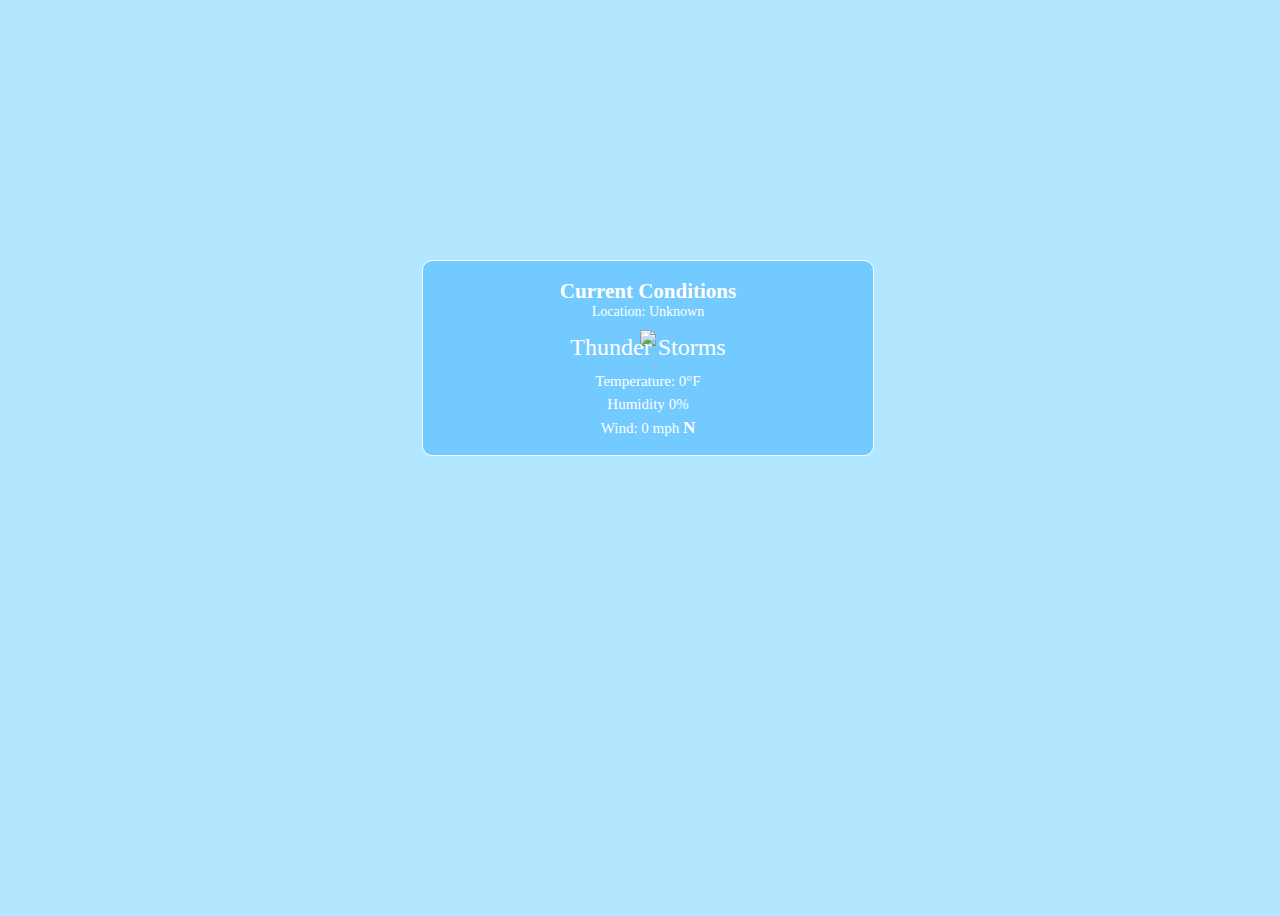
==== index.html @ e8f75318 "rename files" ====
<!DOCTYPE html>


<html>
    <head>
        <meta charset="utf-8">
        
        <title>Forecast</title>
        <meta name="home page for portfolio site" content="Portfolio Projects">
        
        <link rel="stylesheet" href="./styles/mainstyles.css">
    </head>

    <body>
        
      <div class="weather-app">
        <div class="widget-background">
          <h2 class="header-top">Current Conditions</h2>
          <div class="location">Location: <span id="location">Unknown</span></div>
          <img class="icon" id="conditions-icon" width="80px" src= "https://openweathermap.org/img/w/11d.png">
          <div class="current-weather"><span id="current-weather">Thunder Storms</span></div>
          
          <div class="conditions-breakdown">
            <div class="temperature">Temperature: <span id="temperature">0</span>&deg;F</div>
            <div class="humidity">Humidity <span id="humidity">0</span>%</div>
            <div class="wind">Wind: <span id="wind">0</span> mph <span id="direction">N</span></div>
          </div>
        </div>
      </div>
      
    </body>
    
    <script src="./scripts/ajax.js"></script>
  
    <footer>
        
    </footer>

</html>
---- styles/mainstyles.css ----
html {
  overflow: hidden;
  box-sizing: border-box;
}

body {
  display: flex;
  justify-content: center;
  align-items: center;
  
  height: 100vh;
  width: 100vw;
  
  background-color:  #b3e6ff;
}


/*====   CLASS STYLES   ====*/

.weather-app {
  display: flex;
  flex-direction: column;
  
  border: solid 1px white;
  border-radius: 10px;
  
  height: auto;
  width: 450px;
  margin-bottom: 200px;
}


.header-top {
  margin-bottom: 0px;
}

#conditions-icon {
  margin: 10px 0px 7px 0px;
}

.current-weather {
  font-size: 24px;
  
  margin-top: -23px;
  margin-bottom: 9px;
}

.conditions-breakdown {
  margin-bottom: 15px;
}

.temperature,
.humidity,
.wind,
.precipitation {
  font-size: 15px;
  line-height: 23px;
}

.widget-background {
  position: relative;
  background-color: rgba(51, 173, 255, .5);
  color: white;
  border-radius: 9px 9px 9px 9px;
  
  text-align: center;
  font-size: 14px;
}


/*====   /CLASS STYLES   ====*/

/*====   ID STYLES   ====*/

#direction {
  font-size: 17px;
  font-weight: 600;
}

/*====   /ID STYLES   ====*/
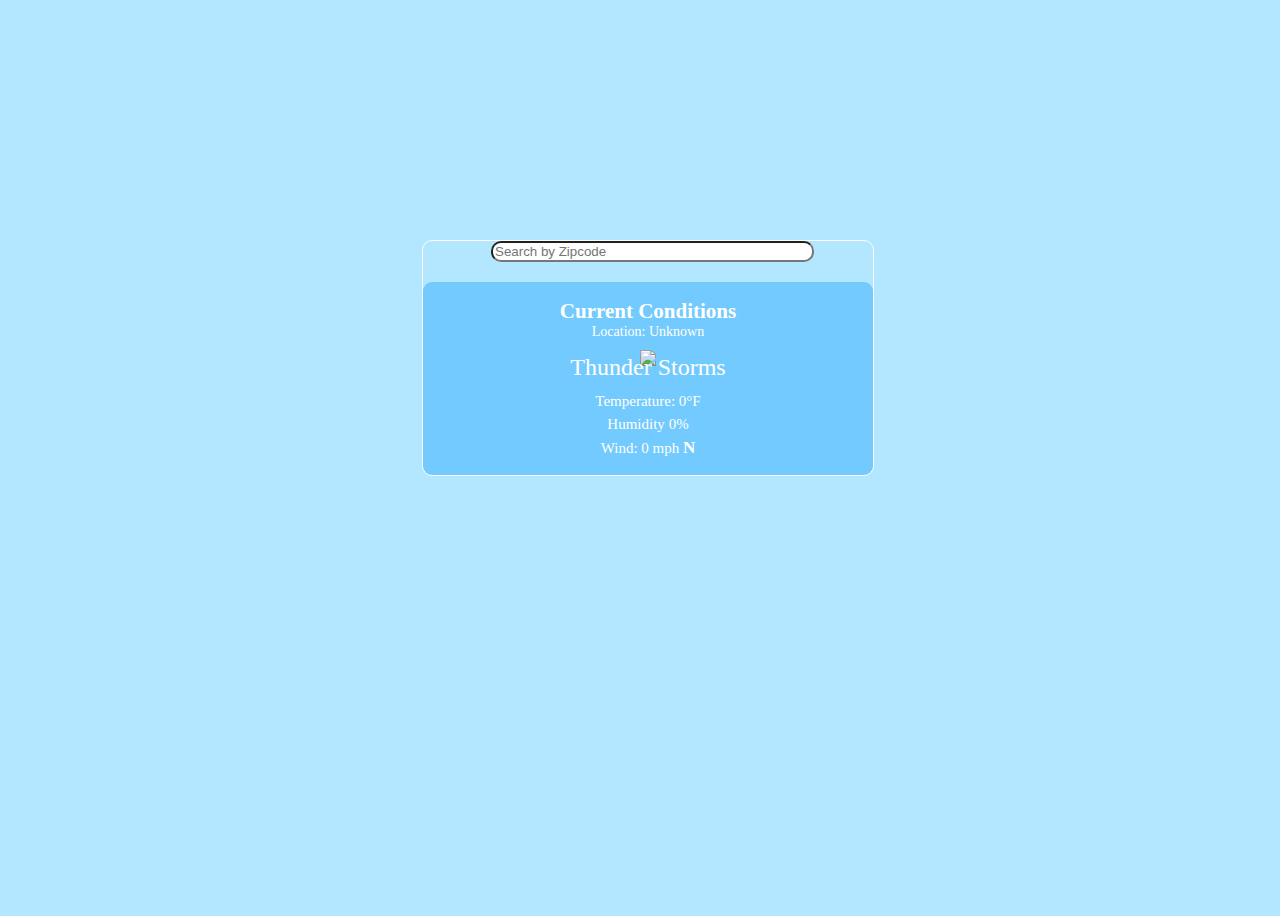
==== commit e574ccba: "refactor Javascript to remove unnecessary global variable and add the ability to search by zipcode." ====
--- a/index.html
+++ b/index.html
@@ -14,6 +14,9 @@
     <body>
         
       <div class="weather-app">
+        <div class="search-container">
+          <input type="text" name="weather-search" placeholder="Search by Zipcode" onfocus="this.placeholder=''" onblur="this.placeholder='Search by Zipcode'" id="weather-search">
+        </div>
         <div class="widget-background">
           <h2 class="header-top">Current Conditions</h2>
           <div class="location">Location: <span id="location">Unknown</span></div>
--- a/styles/mainstyles.css
+++ b/styles/mainstyles.css
@@ -29,6 +29,17 @@
   margin-bottom: 200px;
 }
 
+.search-container {
+  width: 70%;
+  padding-bottom: 20px;
+  
+  margin: 0px 66px 0px 68px;
+}
+
+#weather-search {
+  width: 100%;
+  border-radius: 10px;
+}
 
 .header-top {
   margin-bottom: 0px;
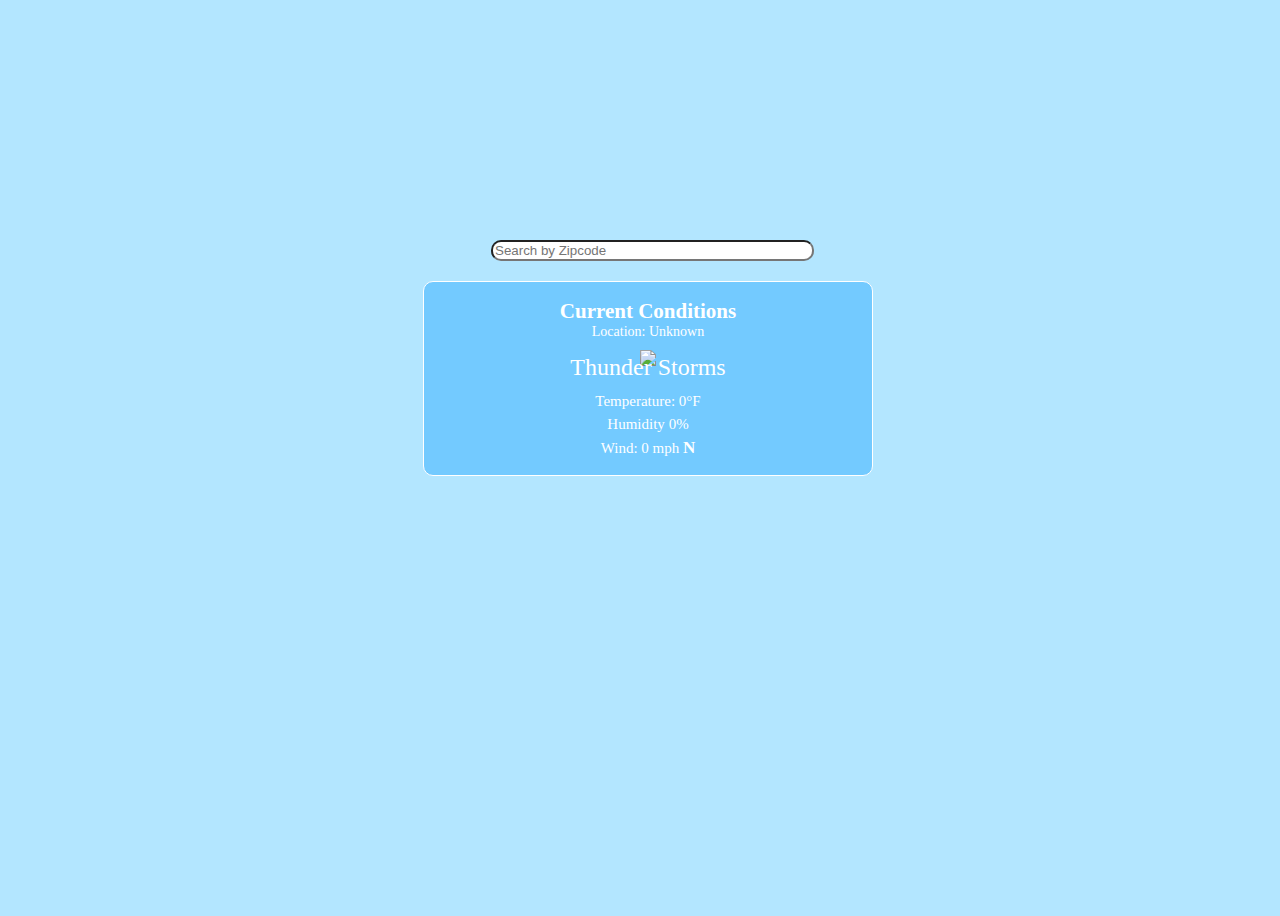
==== commit 6f099a5b: "correct typos" ====
--- a/index.html
+++ b/index.html
@@ -24,7 +24,7 @@
           <div class="current-weather"><span id="current-weather">Thunder Storms</span></div>
           
           <div class="conditions-breakdown">
-            <div class="temperature">Temperature: <span id="temperature">0</span>&deg;F</div>
+            <div class="temperature">Temperature: <span id="temperature">0</span>&deg;<span class="unitSelect">F</span></div>
             <div class="humidity">Humidity <span id="humidity">0</span>%</div>
             <div class="wind">Wind: <span id="wind">0</span> mph <span id="direction">N</span></div>
           </div>
--- a/styles/mainstyles.css
+++ b/styles/mainstyles.css
@@ -20,9 +20,6 @@
 .weather-app {
   display: flex;
   flex-direction: column;
-  
-  border: solid 1px white;
-  border-radius: 10px;
   
   height: auto;
   width: 450px;
@@ -74,6 +71,9 @@
   color: white;
   border-radius: 9px 9px 9px 9px;
   
+  border: solid 1px white;
+  border-radius: 10px;
+  
   text-align: center;
   font-size: 14px;
 }
